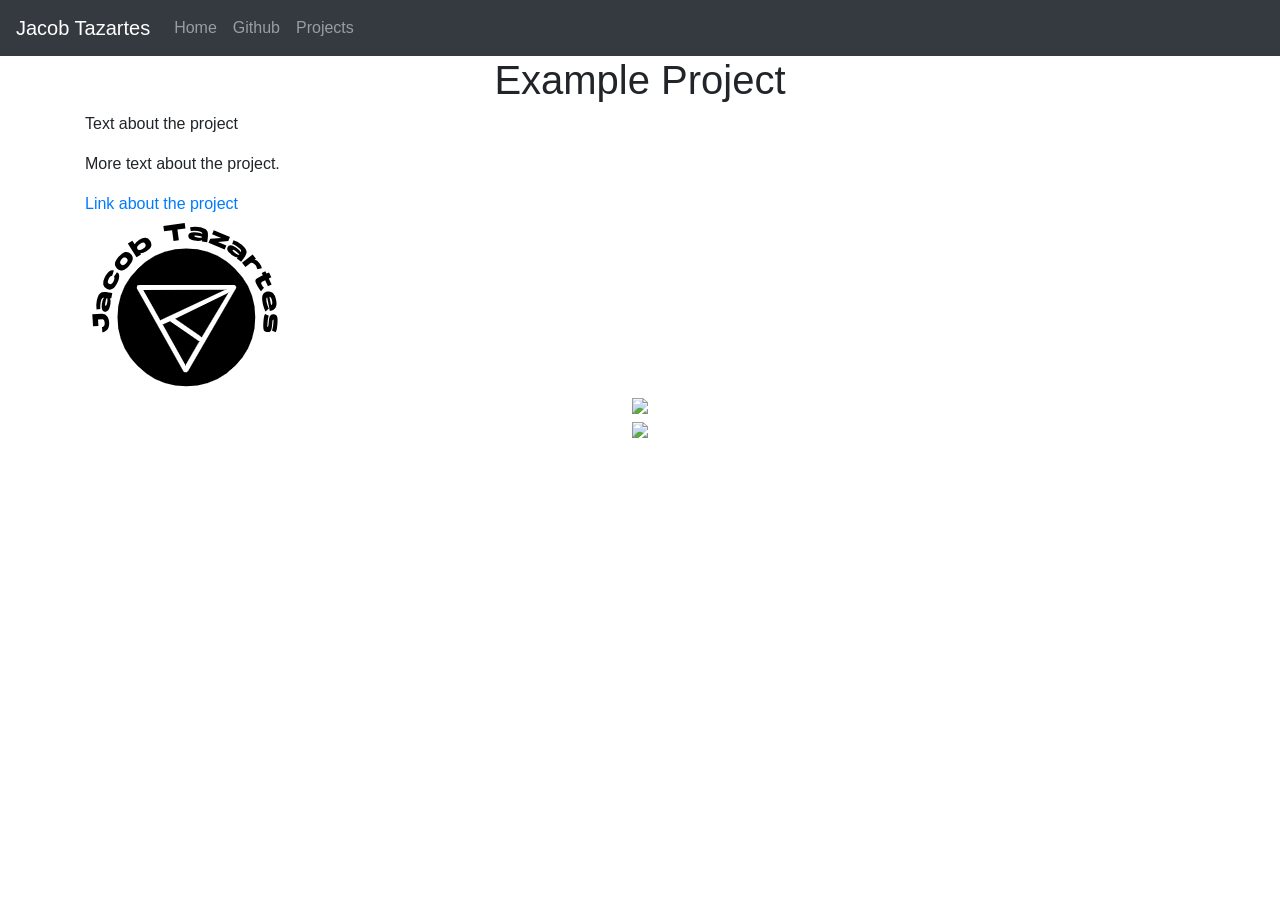
==== projects/example-project.html @ e86fbdf2 "Update project image in example-project.html" ====
<!DOCTYPE html>
<html lang="en">

<head>
    <title class="owner-name">#</title>
    <meta charset="utf-8">
    <meta name="viewport" content="width=device-width, initial-scale=1">
    <link rel="stylesheet" href="https://stackpath.bootstrapcdn.com/bootstrap/4.3.1/css/bootstrap.min.css">
    <link href="https://fonts.googleapis.com/css?family=Montserrat" rel="stylesheet">
    <link href="https://cdn.jsdelivr.net/npm/prismjs@1.29.0/themes/prism.css" rel="stylesheet" /> 
    <link rel="stylesheet" href="../style.css" type="text/css">
    <script src="https://code.jquery.com/jquery-3.3.1.slim.min.js"></script>
    <script src="https://cdnjs.cloudflare.com/ajax/libs/popper.js/1.14.7/umd/popper.min.js"></script>
    <script src="https://stackpath.bootstrapcdn.com/bootstrap/4.3.1/js/bootstrap.min.js"></script>

</head>

<body>

    <!-- Navbar -->

    <nav class="navbar navbar-expand-lg navbar-dark bg-dark">
        <a class="navbar-brand owner-name" href="#"></a>
        <button class="navbar-toggler" type="button" data-toggle="collapse" data-target="#navbarSupportedContent" aria-controls="navbarSupportedContent" aria-expanded="false" aria-label="Toggle navigation">
            <span class="navbar-toggler-icon"></span>
        </button>

        <div class="collapse navbar-collapse" id="navbarSupportedContent">
            <ul class="navbar-nav mr-auto">
                <li class="nav-item">
                    <a class="nav-link" href="../index.html">Home</a>
                </li>
                <li class="nav-item">
                    <a class="nav-link" href="#" id="github" target="_blank">Github</a>
                </li>
                <li class="nav-item">
                    <a class="nav-link" href="../index.html#projects">Projects</a>
                </li>
            </ul>
        </div>
    </nav>

    <!-- First Container -->
    <div class="container-fluid bg-1">
        <div class="container">

            <h1 class="margin text-center">Example Project</h1>
            <p>Text about the project</p>
            <p>More text about the project.</p>
            <a href="#">Link about the project</a><br>

            <!--EXAMPLE OF PREVIEW LINK-->
            <!--<a href="http://yourUserName.github.io/yourRepoName">Preview</a><br>-->
            <!--EXAMPLE OF GITHUB LINK-->
            <!--<a href="http://github.com/yourUserName/yourRepoName">Github</a><br>-->

            <img src="../img/LogoMakr-7twvon.png" class="img-fluid project-img">


            <div class="row">

                <!--
                <div class="col-sm-6">
                    Use this to...
                </div>
                <div class="col-sm-6">
                    ...make two columns
                </div>
                -->

            </div>

            <!-- Example code snippet below (uncomment to use) -->
            <!-- https://github.com/hstatsep/other/blob/main/prism/prism.md#how-to-format-your-code-snippets -->
            
            <!--
            <pre><code class="language-css">
                h1 {
                    color: red;
                }
            </code></pre>
            -->

        </div>
    </div>



    <!-- Footer -->
    <footer class="container-fluid bg-4 text-center">
        <a href="#" target="_blank" id="fork"><img src="../img/fork.png"></a><br>
        <a href="https://hstatsep.github.io" target="_blank"><img src="https://hstatsep.github.io/img/hstatsep-logo-small.png" id="sep"></a>
    </footer>


    <script src="https://cdn.jsdelivr.net/npm/prismjs@1.29.0/components/prism-core.min.js"></script>
    <script src="https://cdn.jsdelivr.net/npm/prismjs@1.29.0/plugins/autoloader/prism-autoloader.min.js"></script>
    <script src="https://cdn.jsdelivr.net/npm/prismjs@1.29.0/plugins/normalize-whitespace/prism-normalize-whitespace.min.js"></script>
    <script src="../script.js"></script>
</body>

</html>
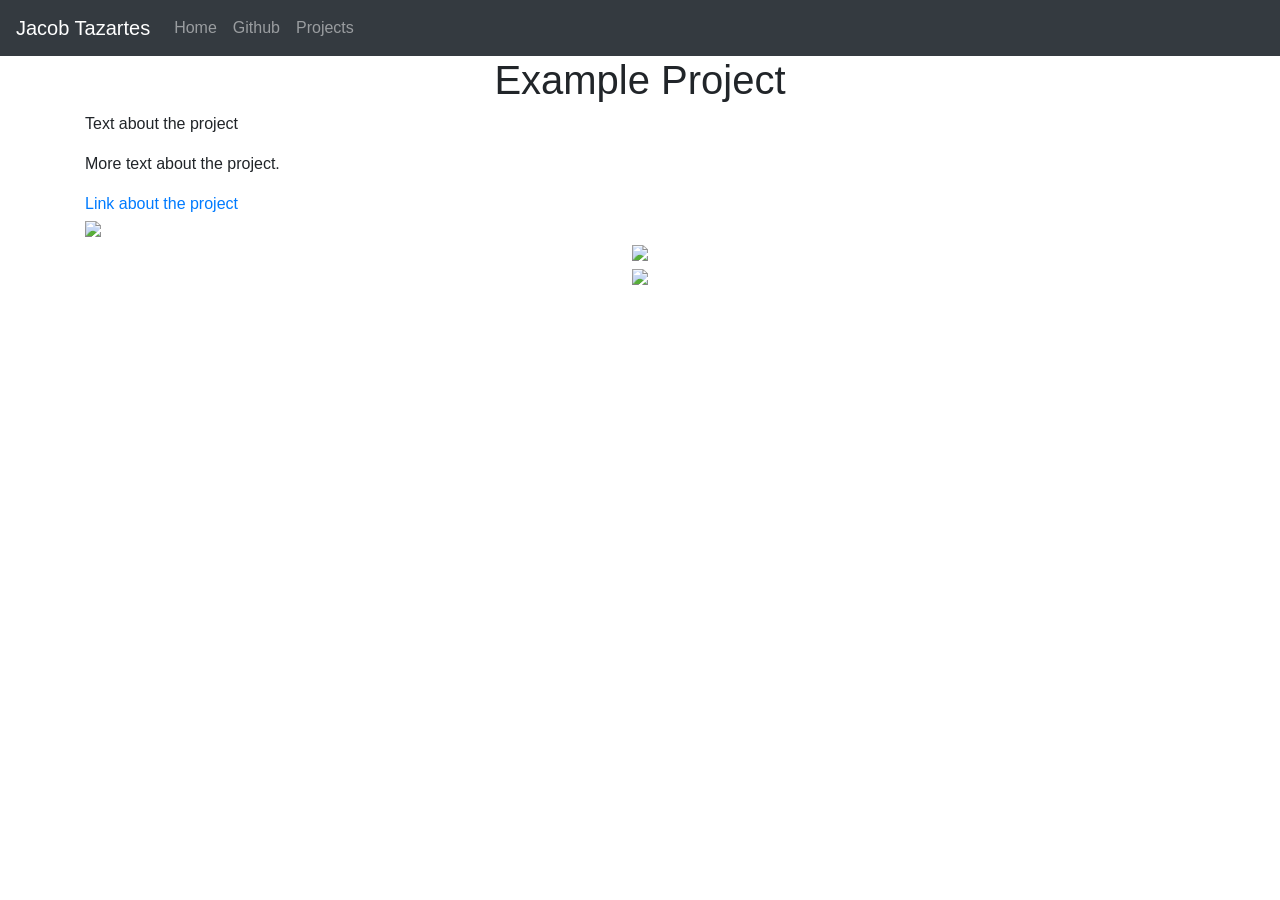
==== commit 436c08e8: "Fixed mistake.html" ====
--- a/projects/example-project.html
+++ b/projects/example-project.html
@@ -54,7 +54,7 @@
             <!--EXAMPLE OF GITHUB LINK-->
             <!--<a href="http://github.com/yourUserName/yourRepoName">Github</a><br>-->
 
-            <img src="../img/LogoMakr-7twvon.png" class="img-fluid project-img">
+            <img src="../img/avatar.png" class="img-fluid project-img">
 
 
             <div class="row">
